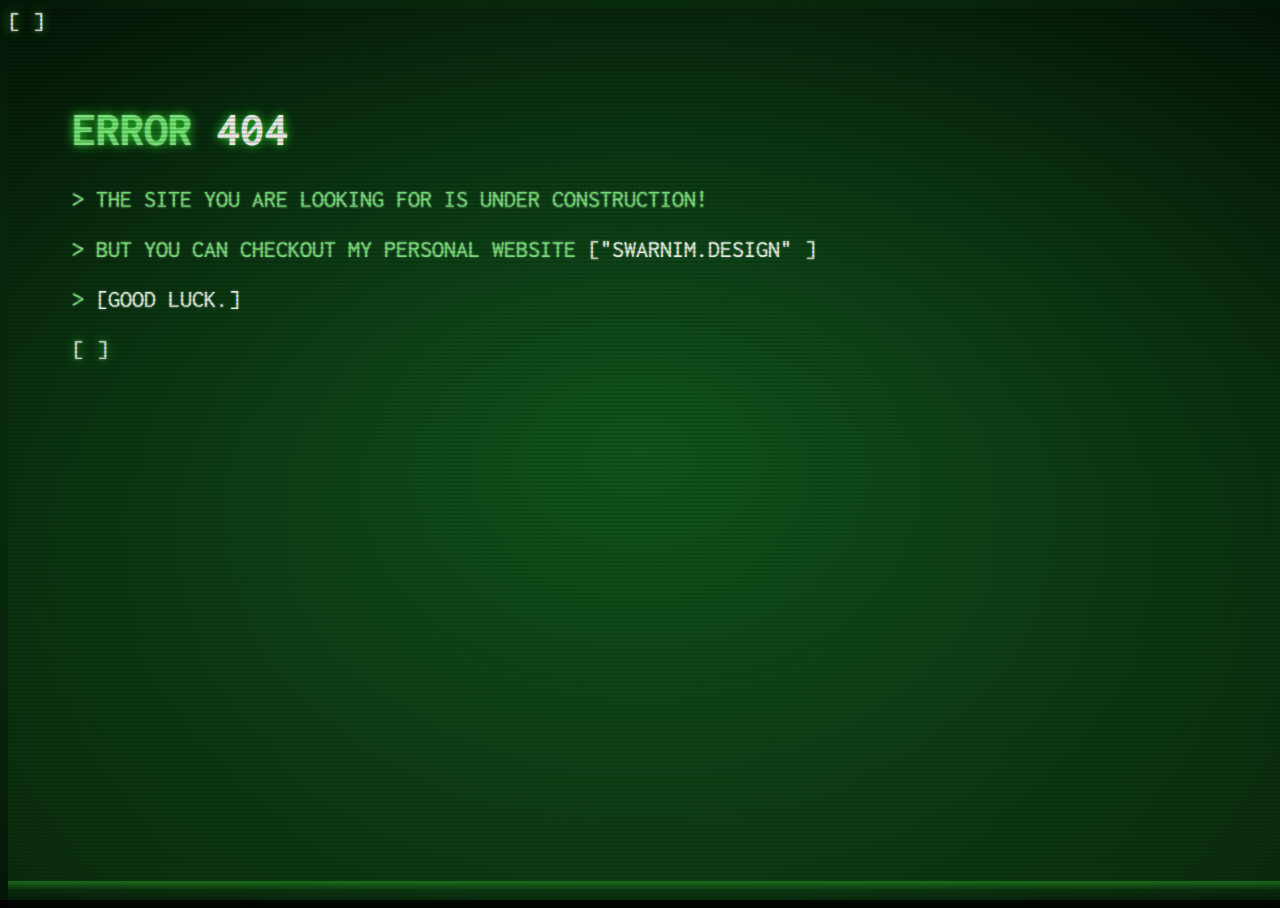
==== Construction/index.html @ 7a493c36 "Add files via upload" ====
<!DOCTYPE html>
<html lang="en">
<head>
    
    <title>Under Construction!</title>
</head>
<body>
    <div class="noise"></div>
<link rel="stylesheet" href="style.css">
<div class="overlay"></div>
<div class="terminal">
  <h1>Error <span class="errorcode">404</span></h1>
  <p class="output">The site you are looking for is under construction!</p>
  <p class="output">But you can checkout my personal website <a href="https://swarnim.design">"swarnim.design"
  <p class="output">Good luck.</p>
</div>
</body>
</html>
---- Construction/style.css ----
@import "https://fonts.googleapis.com/css?family=Inconsolata";

html {
	min-height: 100%;
}

body {
	box-sizing: border-box;
	height: 100%;
	background-color: #000000;
	background-image: radial-gradient(#11581e, #041607),
		url("https://media.giphy.com/media/oEI9uBYSzLpBK/giphy.gif");
	background-repeat: no-repeat;
	background-size: cover;
	font-family: "Inconsolata", Helvetica, sans-serif;
	font-size: 1.5rem;
	color: rgba(128, 255, 128, 0.8);
	text-shadow: 0 0 1ex rgba(51, 255, 51, 1), 0 0 2px rgba(255, 255, 255, 0.8);
}

.noise {
	pointer-events: none;
	position: absolute;
	width: 100%;
	height: 100%;
	background-image: url("https://media.giphy.com/media/oEI9uBYSzLpBK/giphy.gif");
	background-repeat: no-repeat;
	background-size: cover;
	z-index: -1;
	opacity: 0.02;
}

.overlay {
	pointer-events: none;
	position: absolute;
	width: 100%;
	height: 100%;
	background: repeating-linear-gradient(
		180deg,
		rgba(0, 0, 0, 0) 0,
		rgba(0, 0, 0, 0.3) 50%,
		rgba(0, 0, 0, 0) 100%
	);
	background-size: auto 4px;
	z-index: 1;
}

.overlay::before {
	content: "";
	pointer-events: none;
	position: absolute;
	display: block;
	top: 0;
	left: 0;
	right: 0;
	bottom: 0;
	width: 100%;
	height: 100%;
	background-image: linear-gradient(
		0deg,
		transparent 0%,
		rgba(32, 128, 32, 0.2) 2%,
		rgba(32, 128, 32, 0.8) 3%,
		rgba(32, 128, 32, 0.2) 3%,
		transparent 100%
	);
	background-repeat: no-repeat;
	animation: scan 7.5s linear 0s infinite;
}

@keyframes scan {
	0% {
		background-position: 0 -100vh;
	}
	35%,
	100% {
		background-position: 0 100vh;
	}
}

.terminal {
	box-sizing: inherit;
	position: absolute;
	height: 100%;
	width: 1000px;
	max-width: 100%;
	padding: 4rem;
	text-transform: uppercase;
}

.output {
	color: rgba(128, 255, 128, 0.8);
	text-shadow: 0 0 1px rgba(51, 255, 51, 0.4),
		0 0 2px rgba(255, 255, 255, 0.8);
}

.output::before {
	content: "> ";
}

/*
.input {
  color: rgba(192, 255, 192, 0.8);
  text-shadow:
      0 0 1px rgba(51, 255, 51, 0.4),
      0 0 2px rgba(255, 255, 255, 0.8);
}

.input::before {
  content: "$ ";
}
*/

a {
	color: #fff;
	text-decoration: none;
}

a::before {
	content: "[";
}

a::after {
	content: "]";
}

.errorcode {
	color: white;
}
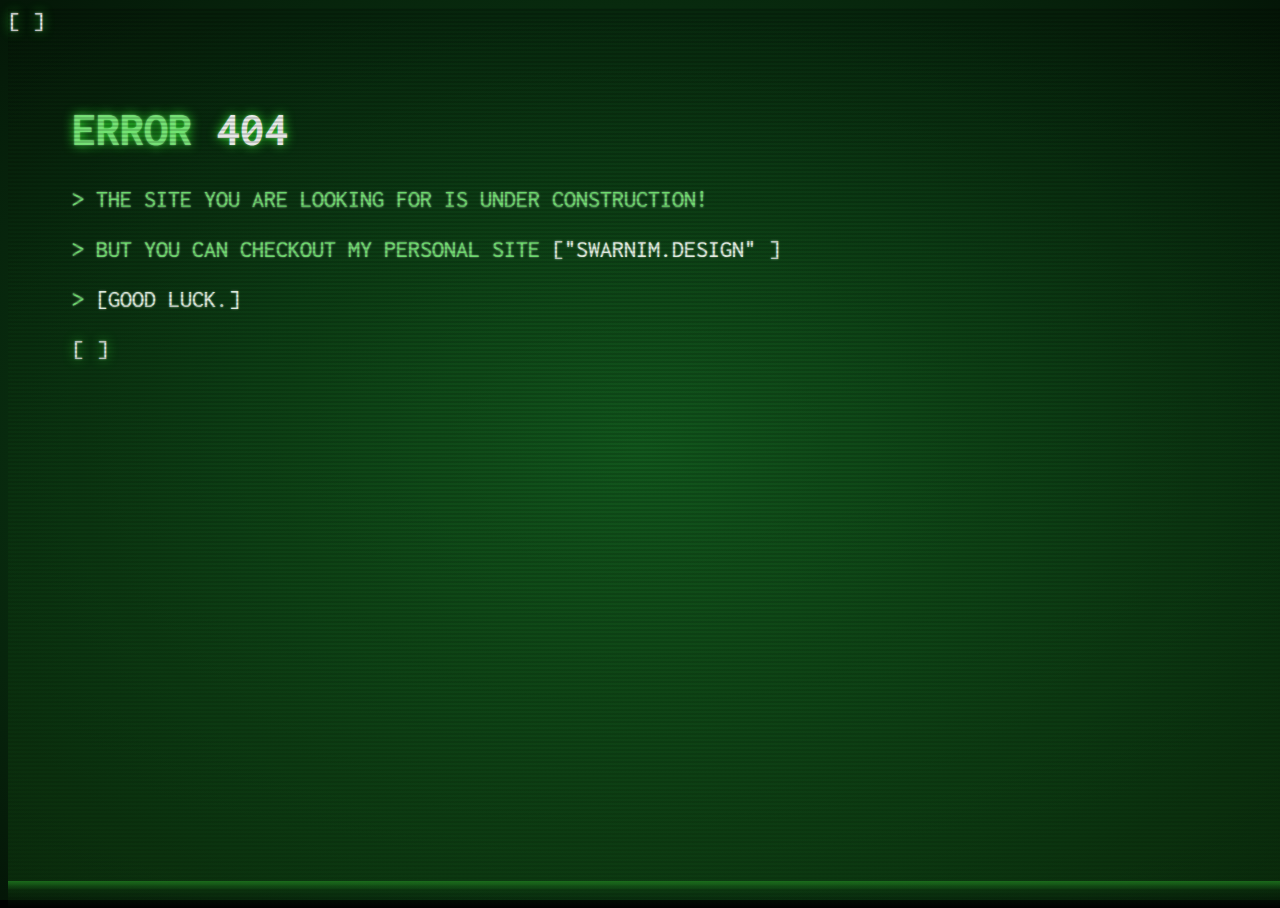
==== commit a251ac1a: "Update index.html" ====
--- a/Construction/index.html
+++ b/Construction/index.html
@@ -11,8 +11,8 @@
 <div class="terminal">
   <h1>Error <span class="errorcode">404</span></h1>
   <p class="output">The site you are looking for is under construction!</p>
-  <p class="output">But you can checkout my personal website <a href="https://swarnim.design">"swarnim.design"
+  <p class="output">But you can checkout my personal site <a href="https://swarnim.design">"swarnim.design"
   <p class="output">Good luck.</p>
 </div>
 </body>
-</html>+</html>
